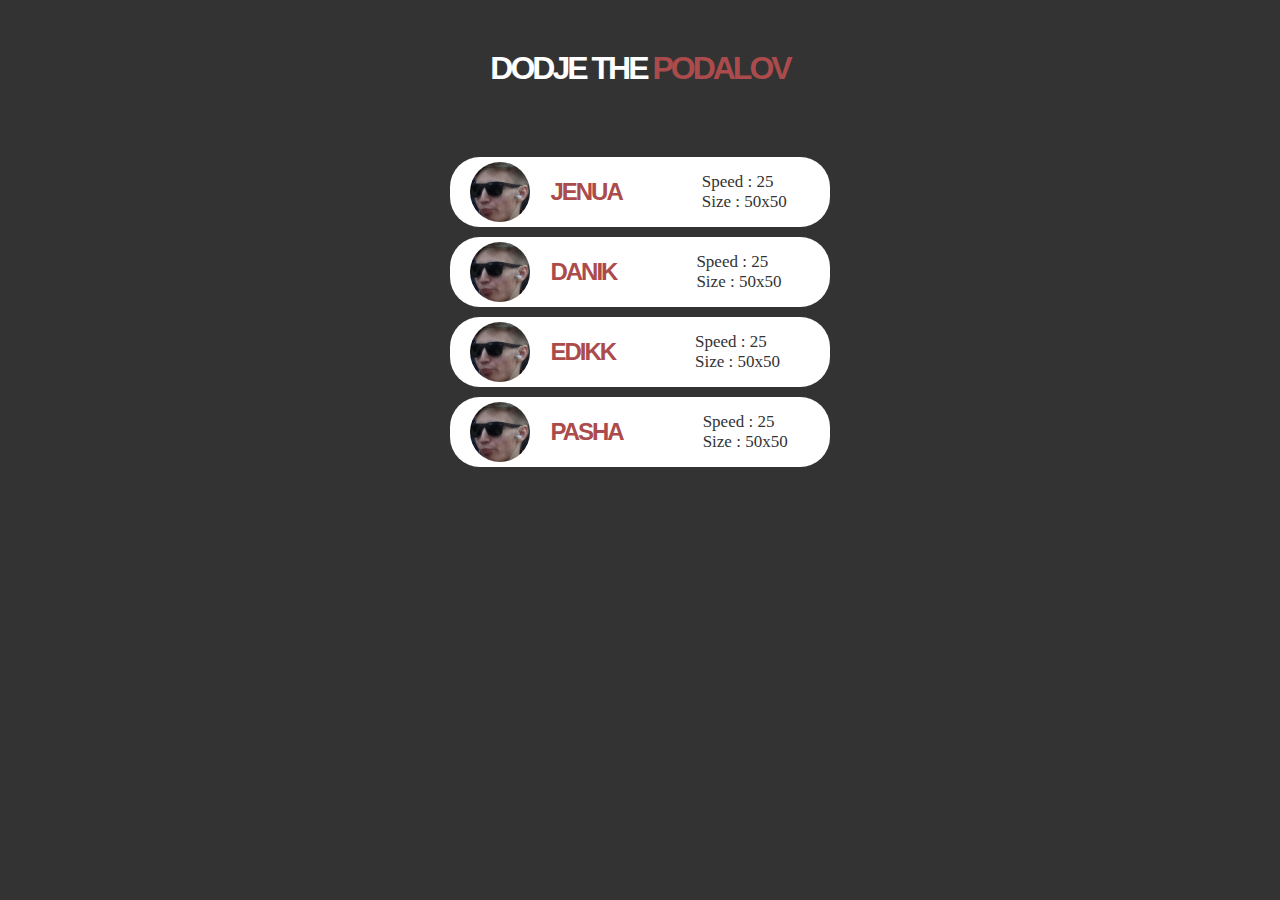
==== head.html @ 7330b01b "add dodjethepodalov v1.0" ====
<!DOCTYPE html>
<html lang="en">
<head>
	<meta charset="UTF-8">
	<title>Document</title>
	<link rel="stylesheet" href="css/head.css">
</head>
<body>
	
	<div class="head-title">
		<h1>dodje the <span>podalov</span></h1>
	</div>
	<div class="choose">
		<div class="char-choose">
			<div class="char-choose-1">
				<img class="char-img" src="img/jenua.jpg" width="60px">
				<h2>jenua</h2>
				<div class="char-stats">
					<p>Speed : 25</p>
					<p>Size : 50x50</p>
				</div>
			</div>
		</div>

		<div class="char-choose">
			<div class="char-choose-1">
				<img class="char-img" src="img/jenua.jpg" width="60px">
				<h2>danik</h2>
				<div class="char-stats">
					<p>Speed : 25</p>
					<p>Size : 50x50</p>
				</div>
			</div>
		</div>

		<div class="char-choose">
			<div class="char-choose-1">
				<img class="char-img" src="img/jenua.jpg" width="60px">
				<h2>edikk</h2>
				<div class="char-stats">
					<p>Speed : 25</p>
					<p>Size : 50x50</p>
				</div>
			</div>
		</div>

		<div class="char-choose">
			<div class="char-choose-1">
				<img class="char-img" src="img/jenua.jpg" width="60px">
				<h2>pasha</h2>
				<div class="char-stats">
					<p>Speed : 25</p>
					<p>Size : 50x50</p>
				</div>
			</div>
		</div>
	</div>
	


	
</body>
</html>
---- css/head.css ----
body{
	background-color: #333;
}

h1{
	color: #fff;
	font-family: 'Liberation Sans', sans-serif;
	text-transform: uppercase;
	letter-spacing: -3px;
}

h2{
	margin: 0;
	padding: 0;
	display: block;
	font-family: 'Liberation Sans', sans-serif;
	text-transform: uppercase;
	letter-spacing: -2px;
	color: #ab4b4b;

}
h1 span{
	color: #ab4b4b;
}

p{
	margin: 0;
	padding: 0;

}
.head-title{
	text-align: center;
	margin-top: 50px;
}

.choose{
	margin-top: 70px;
}

.char-choose{
	background-color: #fff;
	width: 30%;
	border-radius: 30px;
	margin-left: auto;
	margin-right: auto;
	margin-top: 10px;
}

.char-choose-1{
	display: flex;
	flex-direction: row;
	align-items: center;
}

.char-choose-1 p{
	color: #333;
	margin-left: 80px;
	font-size: 17px;
}

.char-choose-1 h2{
	margin-left: 20px;
	f
}

.char-img{
	margin-top: 5px;
	margin-bottom: 5px;
	margin-left: 20px;
	border-radius: 40px;
}
.all{
	opacity: 1;
	transition : 1s;


}
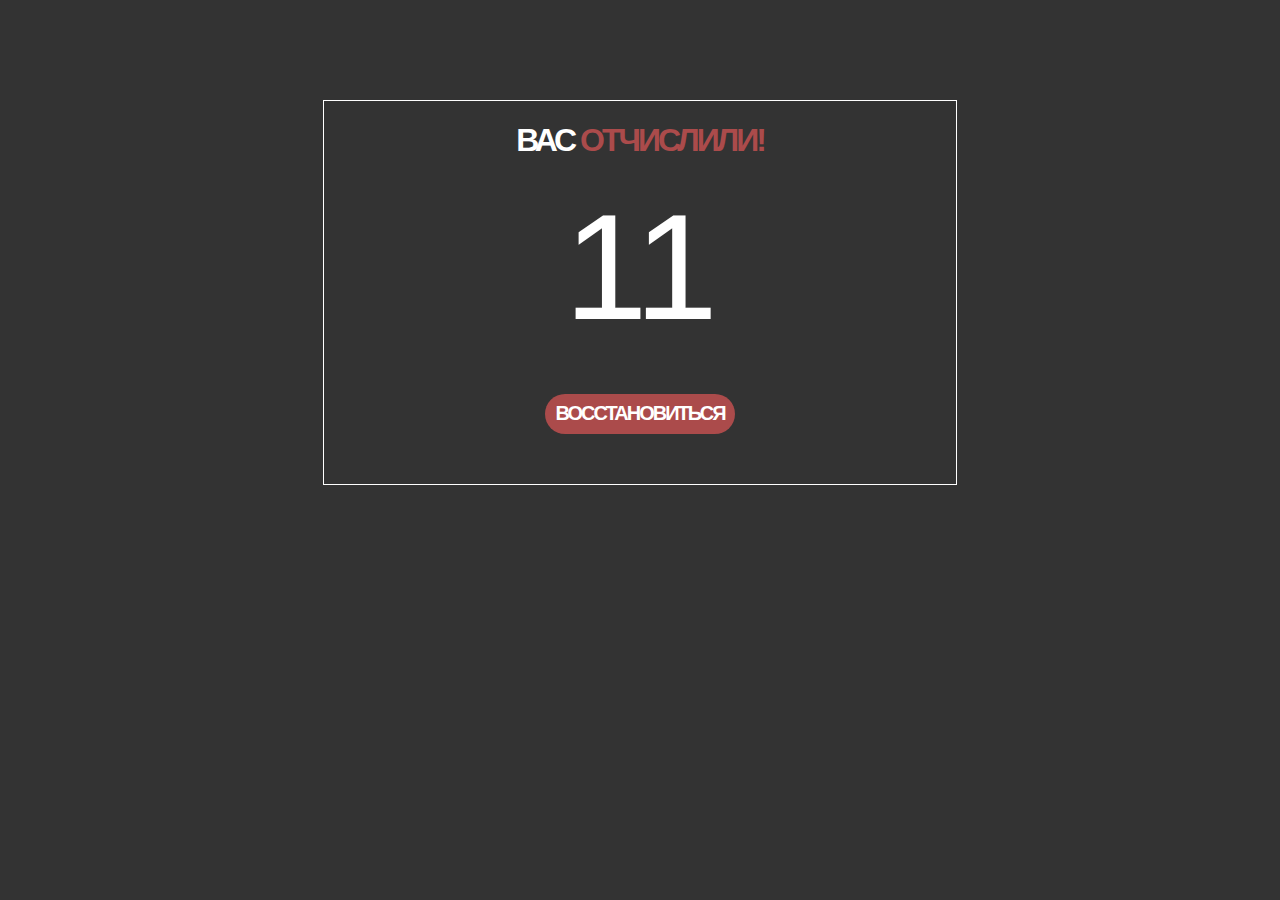
==== commit 65ba6032: "UPDATE 1.1 - Soundy update" ====
--- a/head.html
+++ b/head.html
@@ -7,57 +7,12 @@
 </head>
 <body>
 	
-	<div class="head-title">
-		<h1>dodje the <span>podalov</span></h1>
-	</div>
-	<div class="choose">
-		<div class="char-choose">
-			<div class="char-choose-1">
-				<img class="char-img" src="img/jenua.jpg" width="60px">
-				<h2>jenua</h2>
-				<div class="char-stats">
-					<p>Speed : 25</p>
-					<p>Size : 50x50</p>
-				</div>
-			</div>
-		</div>
-
-		<div class="char-choose">
-			<div class="char-choose-1">
-				<img class="char-img" src="img/jenua.jpg" width="60px">
-				<h2>danik</h2>
-				<div class="char-stats">
-					<p>Speed : 25</p>
-					<p>Size : 50x50</p>
-				</div>
-			</div>
-		</div>
-
-		<div class="char-choose">
-			<div class="char-choose-1">
-				<img class="char-img" src="img/jenua.jpg" width="60px">
-				<h2>edikk</h2>
-				<div class="char-stats">
-					<p>Speed : 25</p>
-					<p>Size : 50x50</p>
-				</div>
-			</div>
-		</div>
-
-		<div class="char-choose">
-			<div class="char-choose-1">
-				<img class="char-img" src="img/jenua.jpg" width="60px">
-				<h2>pasha</h2>
-				<div class="char-stats">
-					<p>Speed : 25</p>
-					<p>Size : 50x50</p>
-				</div>
-			</div>
-		</div>
+	<div class="endBoard show">
+		<h1>Вас <span>отчислили!</span></h1>
+		<output id="outScore" class="outScore">11</output>
+		<div class="playAgain"><h3>Восстановиться</h3></div>
 	</div>
 	
-
-
 	
 </body>
 </html>--- a/css/head.css
+++ b/css/head.css
@@ -17,8 +17,19 @@
 	text-transform: uppercase;
 	letter-spacing: -2px;
 	color: #ab4b4b;
+}
 
+h3{
+	margin: 0;
+	padding: 0;
+	display: block;
+	font-family: 'Liberation Sans', sans-serif;
+	text-transform: uppercase;
+	letter-spacing: -2px;
+	color: #fff;
+	font-size: 20px;
 }
+
 h1 span{
 	color: #ab4b4b;
 }
@@ -26,52 +37,46 @@
 p{
 	margin: 0;
 	padding: 0;
+}
+
+.endBoard{
+	display: flex;
+	flex-direction: column;
+	justify-content: center;
+	align-items: center;
+	margin-top: 100px;
+	border: 1px solid #fff;
+	margin-left: auto;
+	margin-right: auto;
+	width: 50%;
+	text-align: center;
+	display: none;
+}
+
+.show{
+	display: flex;
+}
+
+.outScore{
+	font-family: 'Liberation Sans', sans-serif;
+	text-transform: uppercase;
+	letter-spacing: -2px;
+	color: #fff;
+	font-size: 150px;
 
 }
-.head-title{
-	text-align: center;
-	margin-top: 50px;
+
+.playAgain{
+	margin-top: 40px;
+	margin-bottom: 50px;
+	width: 30%;
+	height: 40px;
+	background: #ab4b4b;
+	border-radius: 20px;
+	display: 
 }
 
-.choose{
-	margin-top: 70px;
+.playAgain h3{
+	margin-top: 8px;
 }
 
-.char-choose{
-	background-color: #fff;
-	width: 30%;
-	border-radius: 30px;
-	margin-left: auto;
-	margin-right: auto;
-	margin-top: 10px;
-}
-
-.char-choose-1{
-	display: flex;
-	flex-direction: row;
-	align-items: center;
-}
-
-.char-choose-1 p{
-	color: #333;
-	margin-left: 80px;
-	font-size: 17px;
-}
-
-.char-choose-1 h2{
-	margin-left: 20px;
-	f
-}
-
-.char-img{
-	margin-top: 5px;
-	margin-bottom: 5px;
-	margin-left: 20px;
-	border-radius: 40px;
-}
-.all{
-	opacity: 1;
-	transition : 1s;
-
-
-}